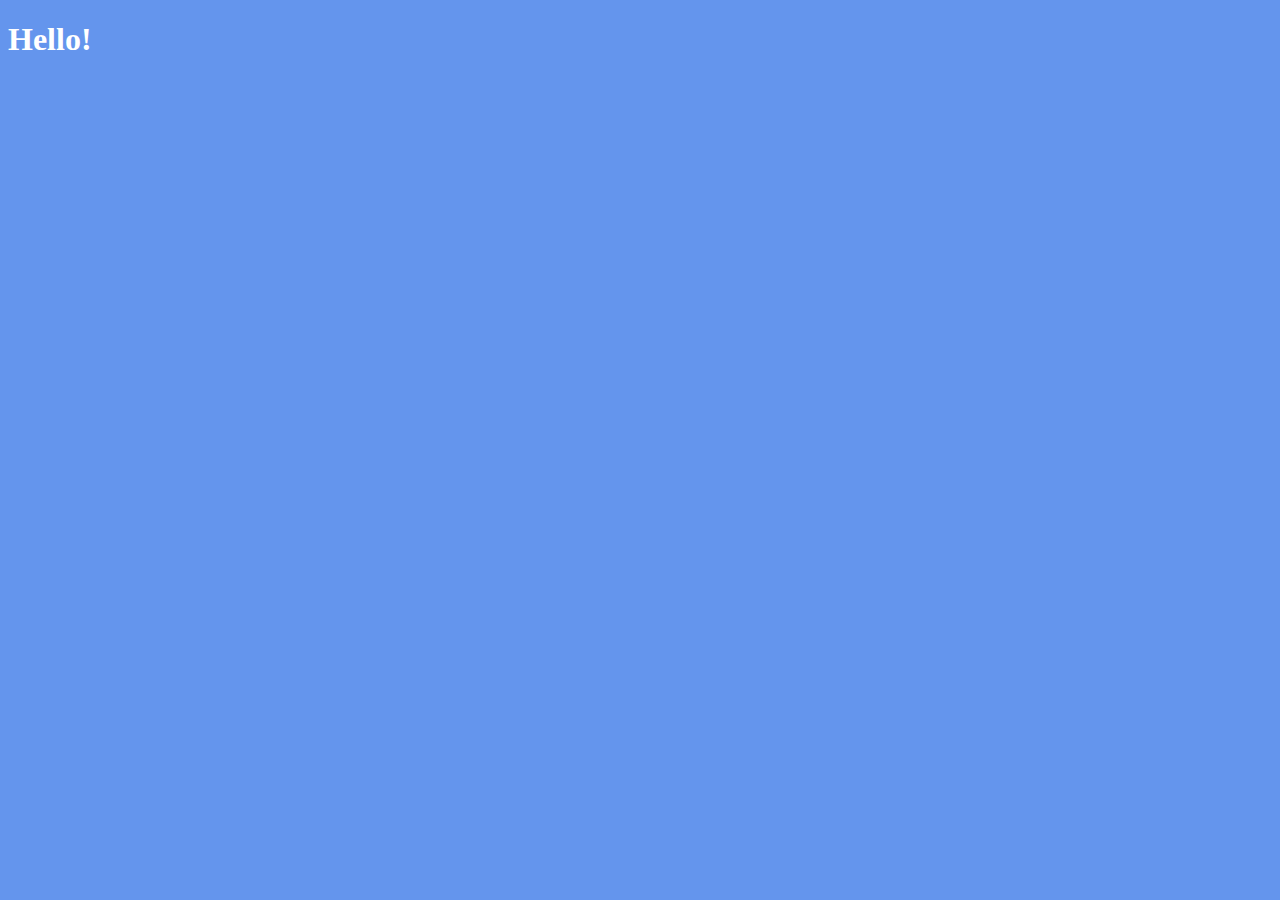
==== Challenge/if, else, events/index.html @ 50481736 "11/20 commit" ====
<!DOCTYPE html>
<html>
  <head>
    <title>Vanilla Challenge</title>
    <link rel="stylesheet" href="style.css" />
    <meta charset="UTF-8" />
  </head>
  <body>
    <h1 class="step1">Hello!</h1>
    <script src="src/index.js"></script>
  </body>
</html>
---- Challenge/if, else, events/style.css ----
body {
    background-color: cornflowerblue;
  }
  h1 {
    color: white;
  }
  .step3 {
    background-color: purple;
    color: white;
  }
  .step2 {
    background-color: yellow;
    color: white;
  }
  .step1 {
    background-color: cornflowerblue;
    color: white;
  }
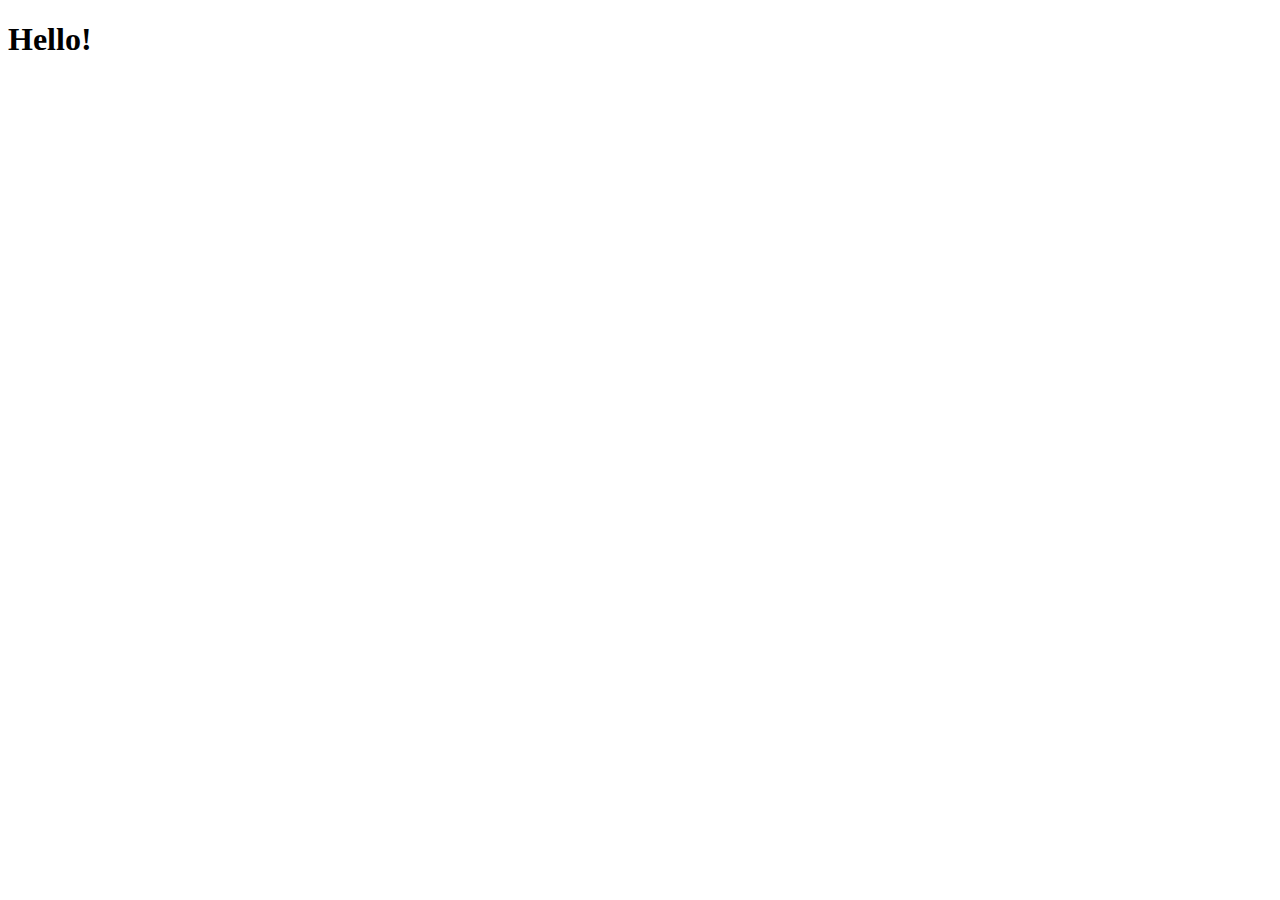
==== commit 6179c1a3: "11/20 challenge answer" ====
--- a/Challenge/if, else, events/index.html
+++ b/Challenge/if, else, events/index.html
@@ -6,7 +6,7 @@
     <meta charset="UTF-8" />
   </head>
   <body>
-    <h1 class="step1">Hello!</h1>
-    <script src="src/index.js"></script>
+    <h1>Hello!</h1>
+    <script src="app.js"></script>
   </body>
 </html>
--- a/Challenge/if, else, events/style.css
+++ b/Challenge/if, else, events/style.css
@@ -1,18 +1,12 @@
-body {
-    background-color: cornflowerblue;
-  }
-  h1 {
-    color: white;
-  }
-  .step3 {
-    background-color: purple;
-    color: white;
-  }
-  .step2 {
-    background-color: yellow;
-    color: white;
-  }
-  .step1 {
-    background-color: cornflowerblue;
-    color: white;
-  }+.step3 {
+  background-color: purple;
+  color: white;
+}
+.step2 {
+  background-color: darkorange;
+  color: white;
+}
+.step1 {
+  background-color: cornflowerblue;
+  color: white;
+}
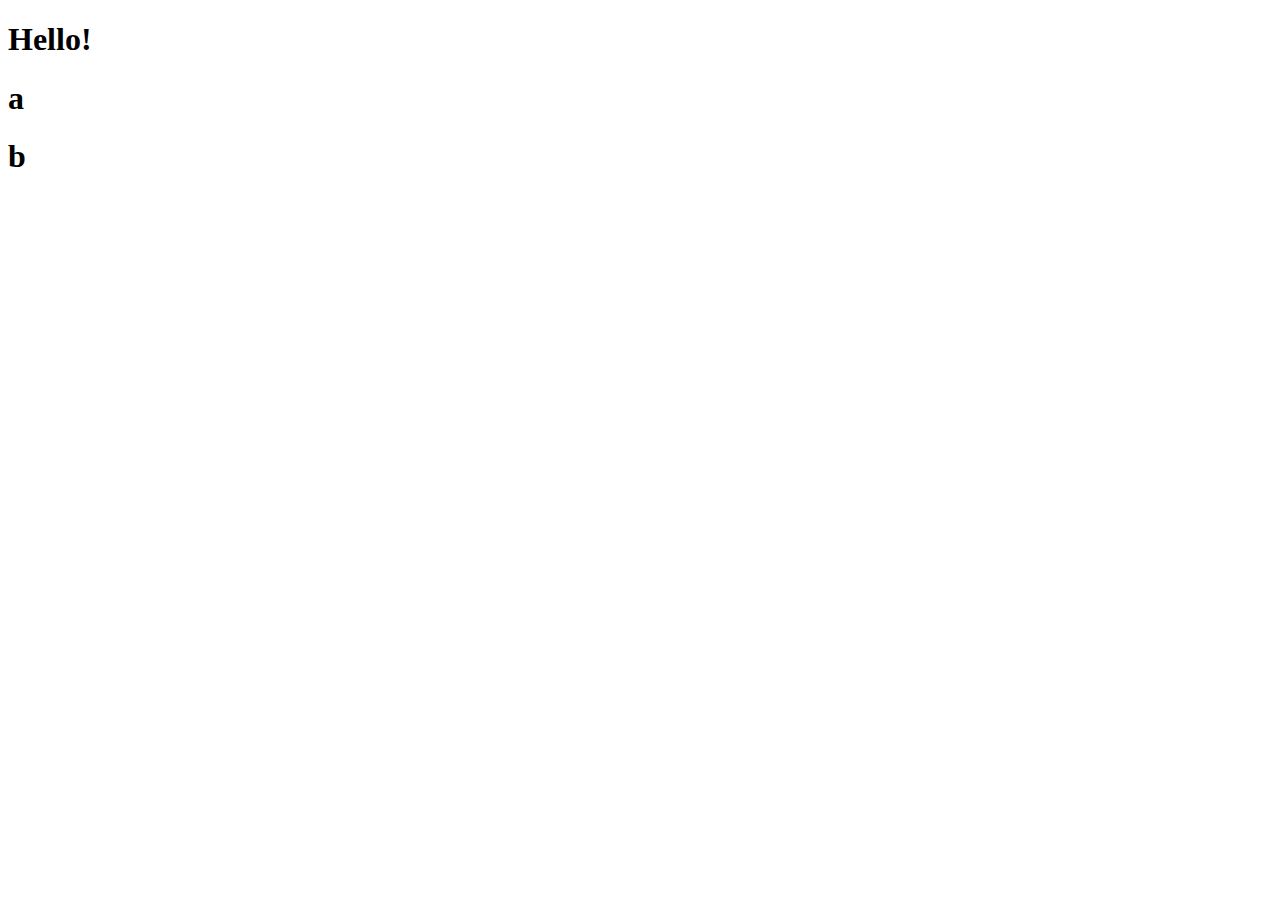
==== commit 797ff4e2: "#4.7 super recap" ====
--- a/Challenge/if, else, events/index.html
+++ b/Challenge/if, else, events/index.html
@@ -7,6 +7,8 @@
   </head>
   <body>
     <h1>Hello!</h1>
+    <h1>a</h1>
+    <h1>b</h1>
     <script src="app.js"></script>
   </body>
 </html>
